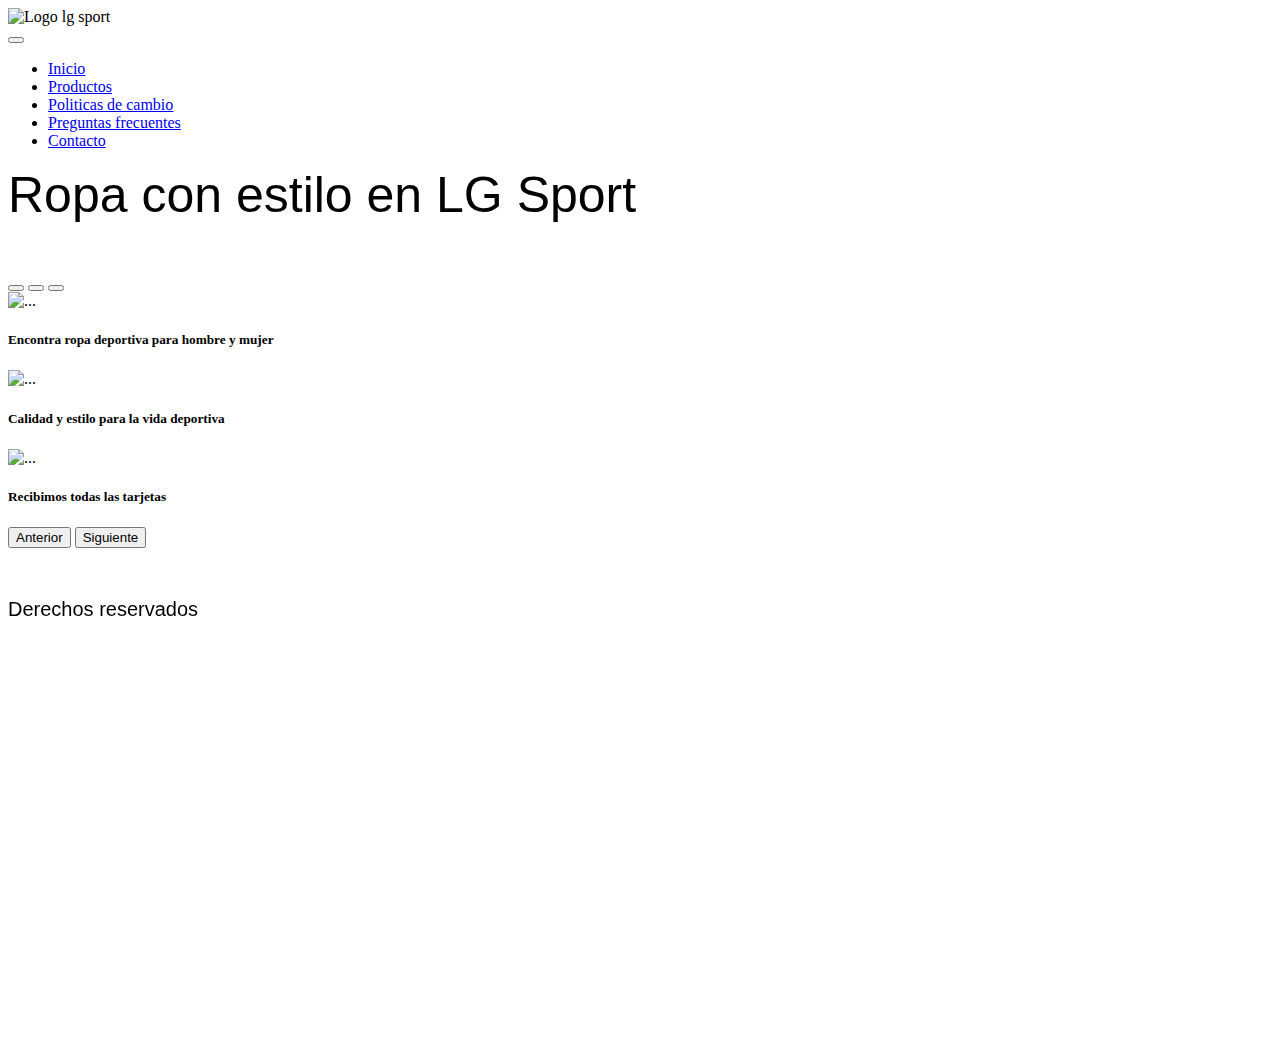
==== index.html @ 9e1157cd "segunda version html" ====
<!doctype html>
<html lang="en">
  <head>
<meta charset="utf-8">
    <meta name="viewport" content="width=device-width, initial-scale=1">
    <title>Lg Sport - Home</title>
    <link href="https://cdn.jsdelivr.net/npm/bootstrap@5.3.2/dist/css/bootstrap.min.css" rel="stylesheet" integrity="sha384-T3c6CoIi6uLrA9TneNEoa7RxnatzjcDSCmG1MXxSR1GAsXEV/Dwwykc2MPK8M2HN" crossorigin="anonymous">
    <link rel="stylesheet" href="/lg_sport_HTML/css/style.css">
</head>
 
<body>

    <header>
        <img class="col-12" src="/lg_sport_HTML/img/logo color lg sport.png" alt="Logo lg sport"> <!--Logo-->
        
        <nav class="navbar navbar-expand-lg bg-body-tertiary color-white"> <!--Navbar-->
            <div class="container-fluid bg-danger bg-gradient">
              <button class="navbar-toggler" type="button" data-bs-toggle="collapse" data-bs-target="#navbarNav" aria-controls="navbarNav" aria-expanded="false" aria-label="Toggle navigation">
                <span class="navbar-toggler-icon"></span>
              </button>
              <div class="collapse navbar-collapse" id="navbarNav">
                <ul class="navbar-nav">
                  <li class="nav-item">
                    <a class="nav-link active activo" aria-current="page" href="index.html">Inicio</a>
                  </li>
                  <li class="nav-item">
                    <a class="nav-link" href="/lg_sport_HTML/pages/1productos.html">Productos</a>
                  </li>
                  <li class="nav-item">
                    <a class="nav-link" href="/lg_sport_HTML/pages/2politicadecambio.html">Politicas de cambio</a>
                  </li>
                  <li class="nav-item">
                    <a class="nav-link" href="/lg_sport_HTML/pages/3preguntasfrecuentes.html">Preguntas frecuentes</a>
                  </li>
                  <li class="nav-item">
                    <a class="nav-link" href="/lg_sport_HTML/pages/4contacto.html">Contacto</a>
                  </li>
                </ul>
              </div>
            </div>
          </nav>
    </header>
    
    <section> <!--Descripcion de la marca-->
        <span class="col-12 badge rounded-pill bg-danger text-wrap" style="font-size: 50px; margin-top: 50px; font-family: 'Segoe UI', Tahoma, Geneva, Verdana, sans-serif ; ">Ropa con estilo en LG Sport</span>
    </section>
 
    <section> <!--Carrousel con etiquetas-->
      <div id="carouselExampleCaptions" class="carousel slide" data-bs-ride="carousel" style="margin-top: 50px;">
        <div class="carousel-indicators">
          <button type="button" data-bs-target="#carouselExampleCaptions" data-bs-slide-to="0" class="active" aria-current="true" aria-label="Slide 1"></button>
          <button type="button" data-bs-target="#carouselExampleCaptions" data-bs-slide-to="1" aria-label="Slide 2"></button>
          <button type="button" data-bs-target="#carouselExampleCaptions" data-bs-slide-to="2" aria-label="Slide 3"></button>
        </div>
        <div class="carousel-inner">
          <div class="carousel-item active">
            <img src="/lg_sport_HTML/img/carusel/1.png" class="d-block w-100" alt="...">
            <div class="carousel-caption d-none d-md-block">
              <h5>Encontra ropa deportiva para hombre y mujer</h5>
            </div>
          </div>
          <div class="carousel-item">
            <img src="/lg_sport_HTML/img/carusel/2.png" class="d-block w-100" alt="...">
            <div class="carousel-caption d-none d-md-block">
              <h5>Calidad y estilo para la vida deportiva</h5>
              </div>
          </div>
          <div class="carousel-item">
            <img src="/lg_sport_HTML/img/carusel/tarjetas.png" class="d-block w-100" alt="...">
            <div class="carousel-caption d-none d-md-block">
              <h5>Recibimos todas las tarjetas</h5>
              </div>
          </div>
        </div>
        <button class="carousel-control-prev" type="button" data-bs-target="#carouselExampleCaptions" data-bs-slide="prev">
          <span class="carousel-control-prev-icon" aria-hidden="true"></span>
          <span class="visually-hidden">Anterior</span>
        </button>
        <button class="carousel-control-next" type="button" data-bs-target="#carouselExampleCaptions" data-bs-slide="next">
          <span class="carousel-control-next-icon" aria-hidden="true"></span>
          <span class="visually-hidden">Siguiente</span>
        </button>
      </div>
    </section>
    
    <section>
        <div class="mapa" style="margin-left: 100px; margin-top: 50px;"> <!--mapa-->
          <iframe class="mapa" src="https://www.google.com/maps/embed?pb=!1m18!1m12!1m3!1d6957.019609818821!2d-69.91715448271431!3d-29.326051571126854!2m3!1f0!2f0!3f0!3m2!1i1024!2i768!4f13.1!3m3!1m2!1s0x969a5885c0c33677%3A0xc04c2fabddfbac57!2sCampamento%20Los%20Amarillos!5e0!3m2!1ses!2sar!4v1693097153220!5m2!1ses!2sar" width="1200" height="450" style="border:0;" allowfullscreen="" loading="lazy" referrerpolicy="no-referrer-when-downgrade"></iframe>
        </div>
        <div class="btn-group-vertical" role="group" aria-label="Basic outlined example" style="margin-left: 1500px; margin-top: -500px; width: 300px;"><!--links-->
            <button type="button" class="btn btn-outline-success">Whatsapp</button>
            <button type="button" class="btn btn-outline-danger">Instagram</button>
            <button type="button" class="btn btn-outline-primary">Gmail</button>
        </div>
        </div>
    </section>


    <footer> <!--Pie de pagina-->
            <span class="col-12 badge rounded-pill bg-danger text-wrap" style="font-size: 20px; margin-top: 50px; font-family: 'Segoe UI', Tahoma, Geneva, Verdana, sans-serif ; ">Derechos reservados</span>
    </footer>
 
    
 
 
 
 
 
 
 
 
 
 
 
 
 
 
 
    <script src="https://cdn.jsdelivr.net/npm/bootstrap@5.3.2/dist/js/bootstrap.bundle.min.js" integrity="sha384-C6RzsynM9kWDrMNeT87bh95OGNyZPhcTNXj1NW7RuBCsyN/o0jlpcV8Qyq46cDfL" crossorigin="anonymous"></script>
</body>

</html>
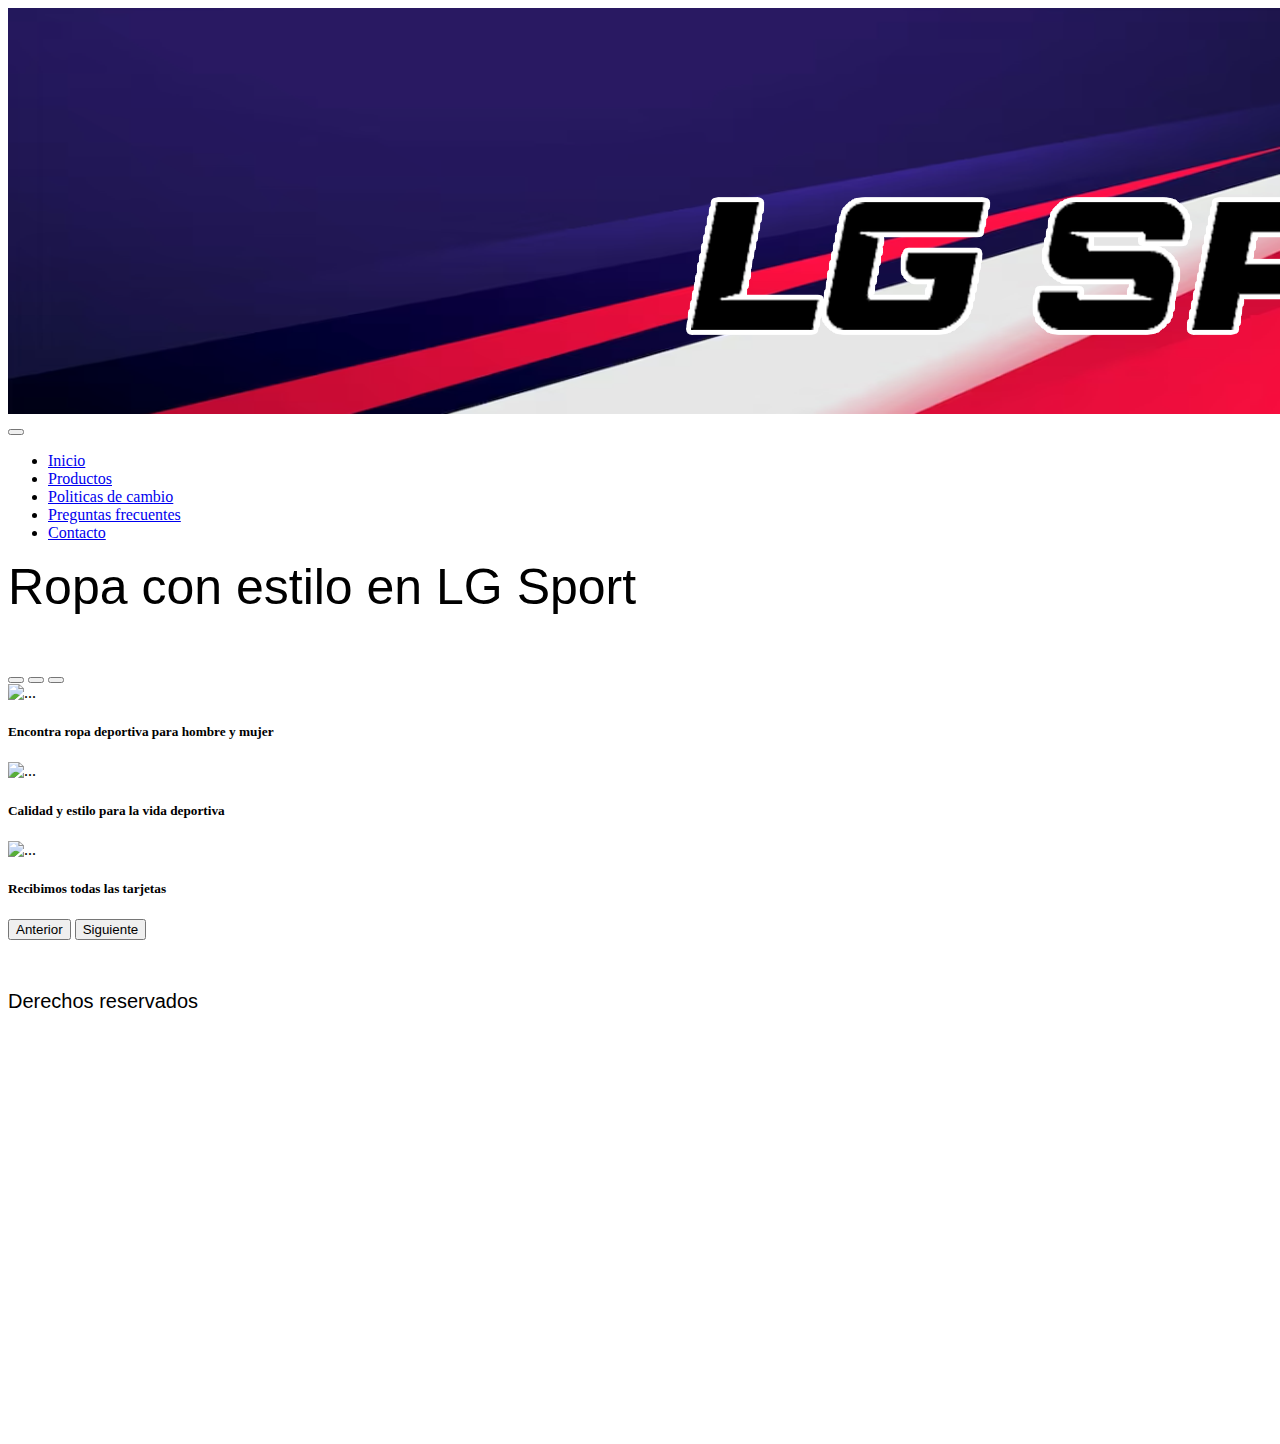
==== commit 54f594d6: "tercera version html" ====
--- a/index.html
+++ b/index.html
@@ -11,7 +11,7 @@
 <body>
 
     <header>
-        <img class="col-12" src="/lg_sport_HTML/img/logo color lg sport.png" alt="Logo lg sport"> <!--Logo-->
+        <img class="col-12" src="./img/logo color lg sport.png" alt="Logo lg sport"> <!--Logo-->
         
         <nav class="navbar navbar-expand-lg bg-body-tertiary color-white"> <!--Navbar-->
             <div class="container-fluid bg-danger bg-gradient">
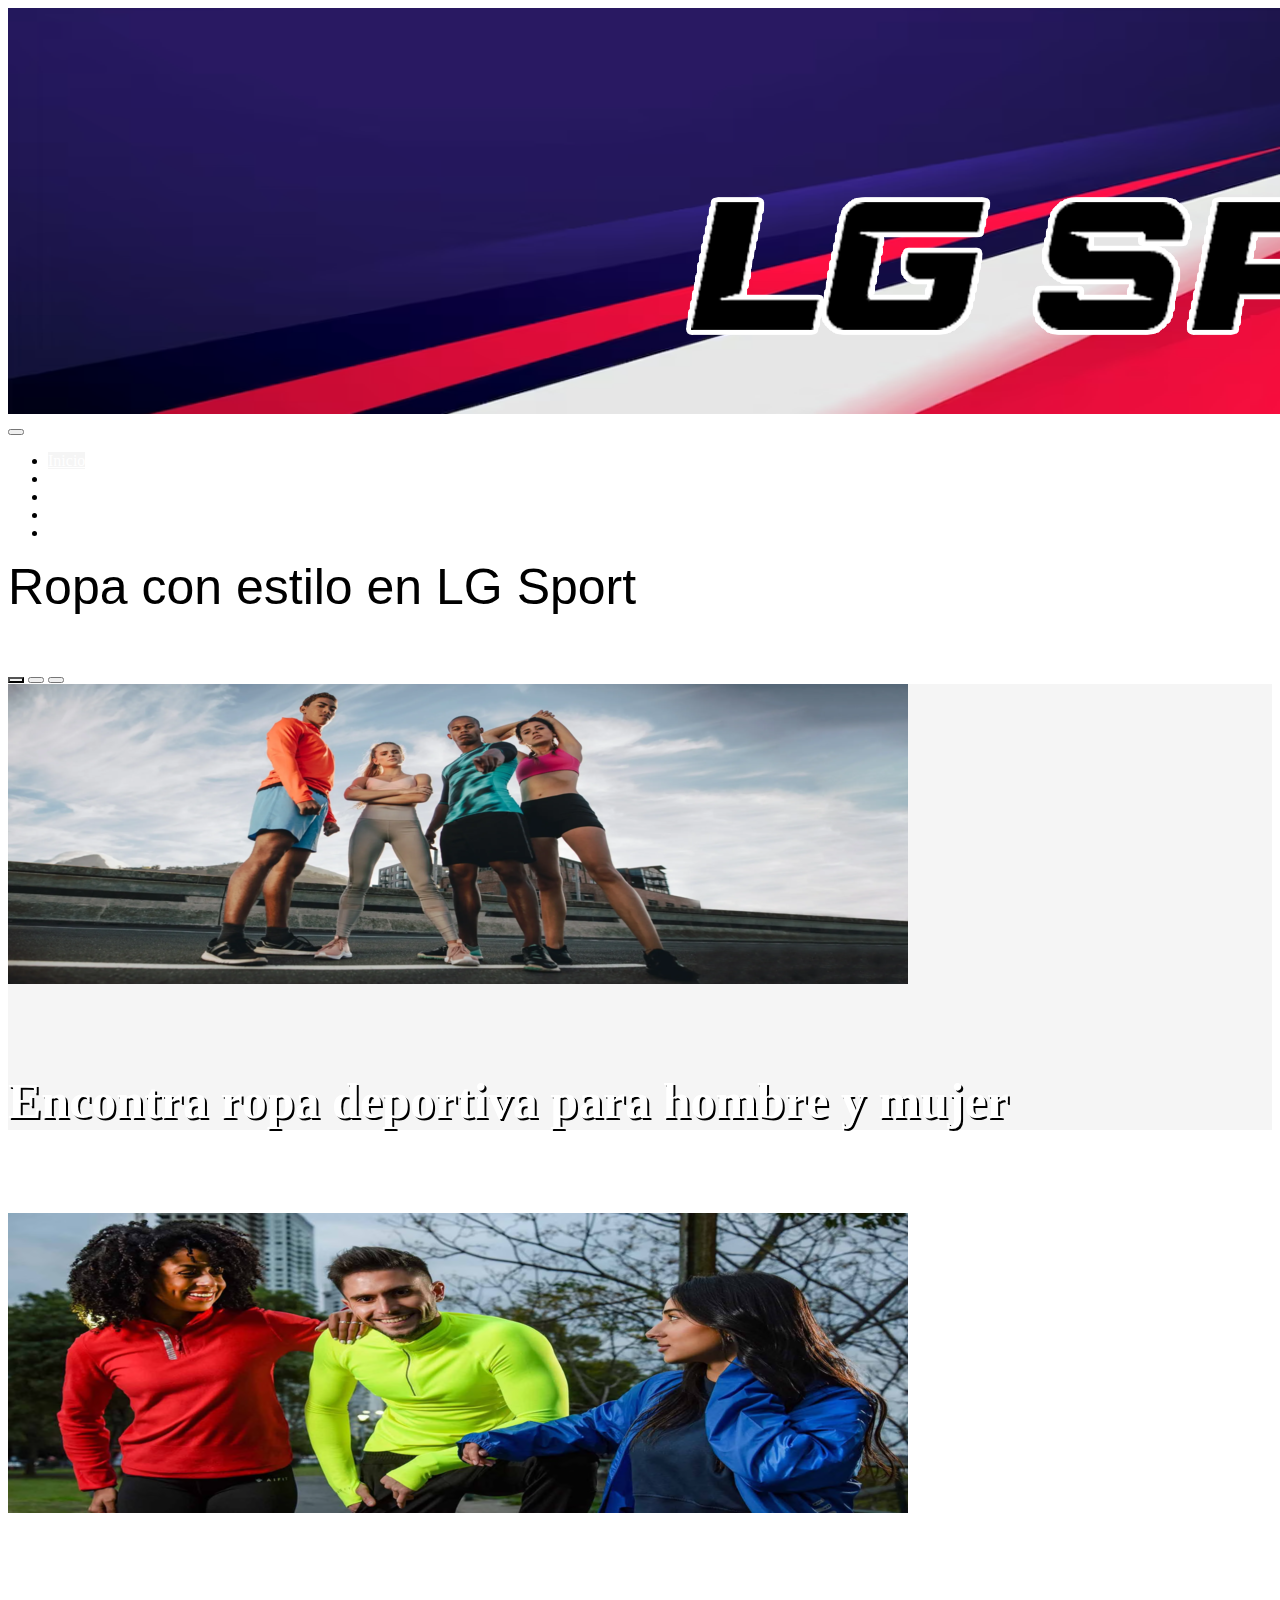
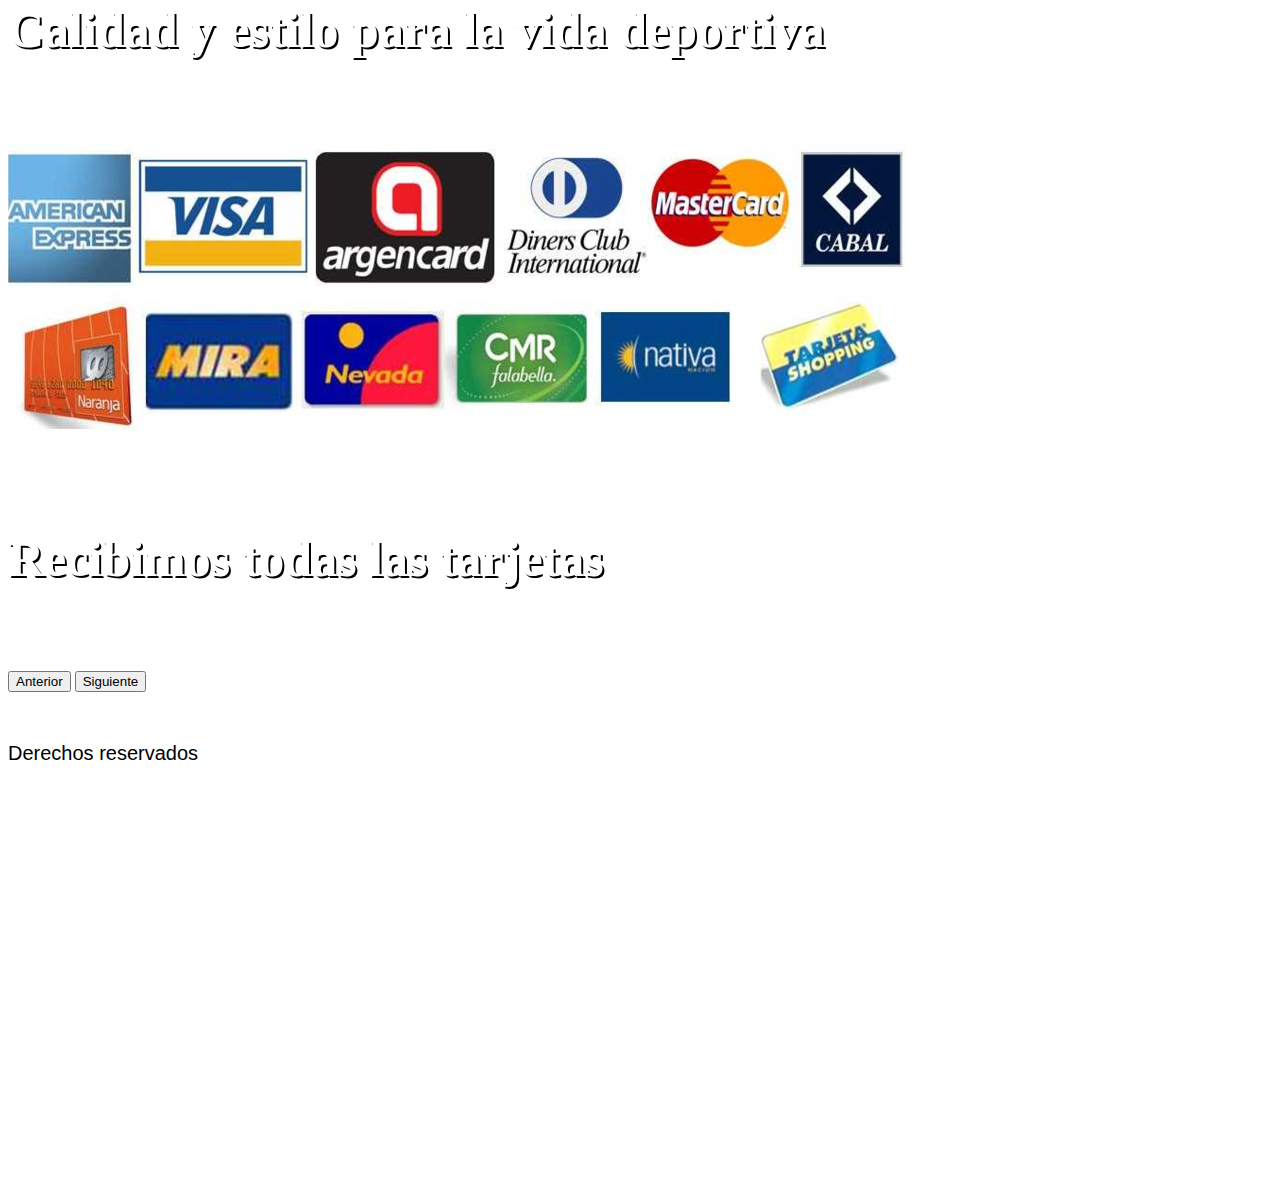
==== commit 74bd2398: "cuarta version html" ====
--- a/index.html
+++ b/index.html
@@ -5,7 +5,7 @@
     <meta name="viewport" content="width=device-width, initial-scale=1">
     <title>Lg Sport - Home</title>
     <link href="https://cdn.jsdelivr.net/npm/bootstrap@5.3.2/dist/css/bootstrap.min.css" rel="stylesheet" integrity="sha384-T3c6CoIi6uLrA9TneNEoa7RxnatzjcDSCmG1MXxSR1GAsXEV/Dwwykc2MPK8M2HN" crossorigin="anonymous">
-    <link rel="stylesheet" href="/lg_sport_HTML/css/style.css">
+    <link rel="stylesheet" href="./css/style.css">
 </head>
  
 <body>
@@ -24,16 +24,16 @@
                     <a class="nav-link active activo" aria-current="page" href="index.html">Inicio</a>
                   </li>
                   <li class="nav-item">
-                    <a class="nav-link" href="/lg_sport_HTML/pages/1productos.html">Productos</a>
+                    <a class="nav-link" href="./pages/1productos.html">Productos</a>
                   </li>
                   <li class="nav-item">
-                    <a class="nav-link" href="/lg_sport_HTML/pages/2politicadecambio.html">Politicas de cambio</a>
+                    <a class="nav-link" href="./pages/2politicadecambio.html">Politicas de cambio</a>
                   </li>
                   <li class="nav-item">
-                    <a class="nav-link" href="/lg_sport_HTML/pages/3preguntasfrecuentes.html">Preguntas frecuentes</a>
+                    <a class="nav-link" href="./pages/3preguntasfrecuentes.html">Preguntas frecuentes</a>
                   </li>
                   <li class="nav-item">
-                    <a class="nav-link" href="/lg_sport_HTML/pages/4contacto.html">Contacto</a>
+                    <a class="nav-link" href="./pages/4contacto.html">Contacto</a>
                   </li>
                 </ul>
               </div>
@@ -54,19 +54,19 @@
         </div>
         <div class="carousel-inner">
           <div class="carousel-item active">
-            <img src="/lg_sport_HTML/img/carusel/1.png" class="d-block w-100" alt="...">
+            <img src="./img/carusel/1.png" class="d-block w-100" alt="...">
             <div class="carousel-caption d-none d-md-block">
               <h5>Encontra ropa deportiva para hombre y mujer</h5>
             </div>
           </div>
           <div class="carousel-item">
-            <img src="/lg_sport_HTML/img/carusel/2.png" class="d-block w-100" alt="...">
+            <img src="./img/carusel/2.png" class="d-block w-100" alt="...">
             <div class="carousel-caption d-none d-md-block">
               <h5>Calidad y estilo para la vida deportiva</h5>
               </div>
           </div>
           <div class="carousel-item">
-            <img src="/lg_sport_HTML/img/carusel/tarjetas.png" class="d-block w-100" alt="...">
+            <img src="./img/carusel/tarjetas.png" class="d-block w-100" alt="...">
             <div class="carousel-caption d-none d-md-block">
               <h5>Recibimos todas las tarjetas</h5>
               </div>
--- a/css/style.css
+++ b/css/style.css
@@ -0,0 +1,20 @@
+/*INDEX*/   
+ .nav-link{
+    color: white;
+}
+.active{
+   background-color: whitesmoke;
+}
+
+/*CARROUSEL*/
+.carousel-inner h5{
+   color: white;
+   font-size: 50px;
+   text-shadow: 2px 2px black;
+}
+
+/*PRODUCTOS*/
+ .productos{
+    color: blue;
+ }
+
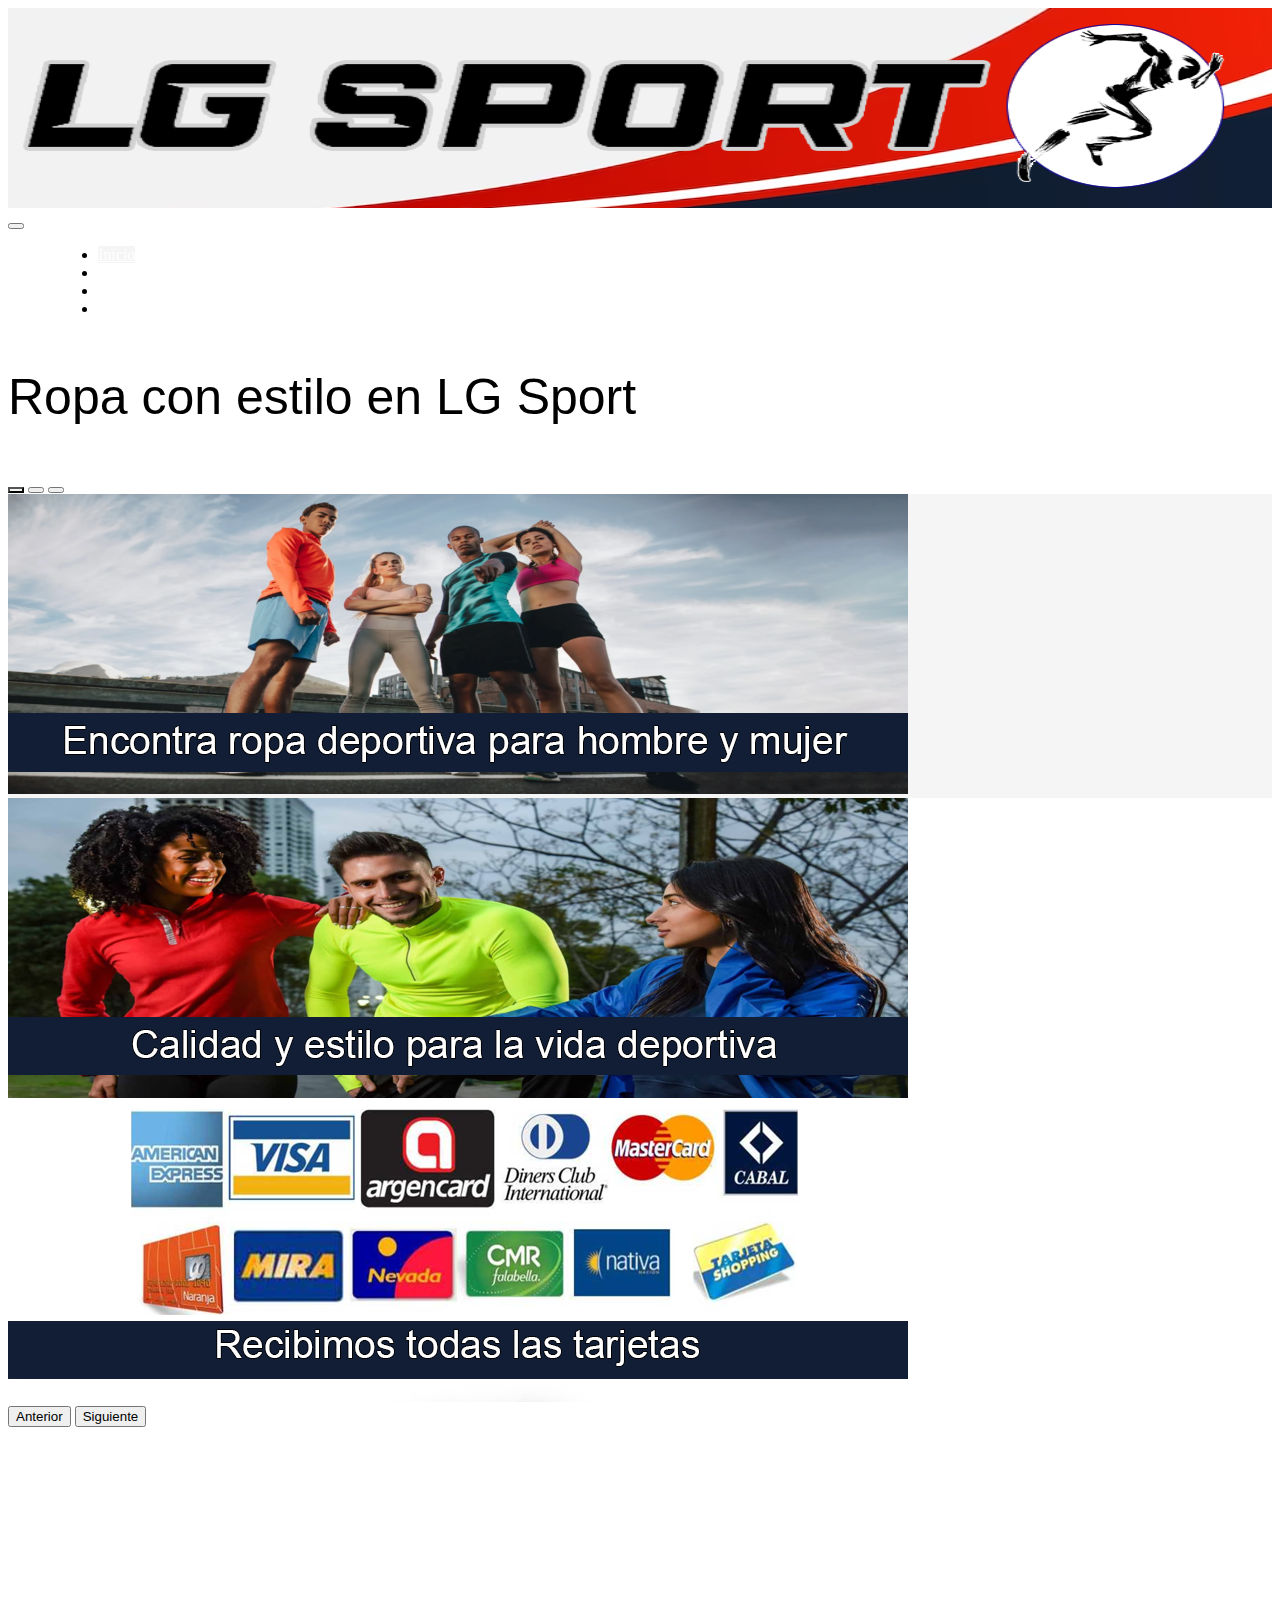
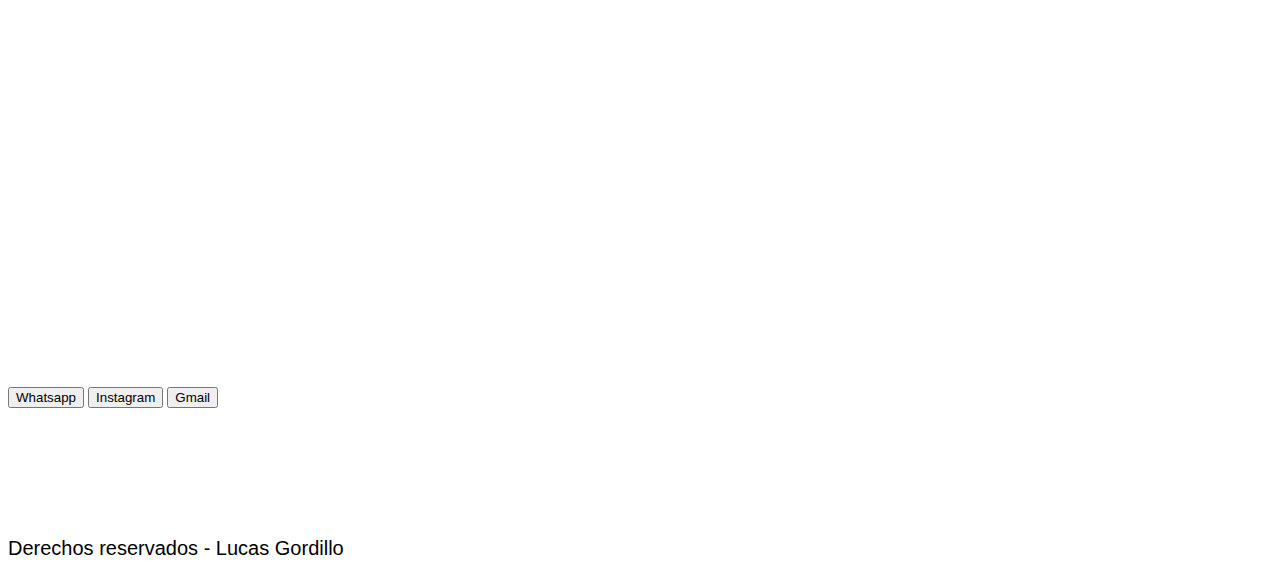
==== commit ede78a80: "quinta version html - index, productos, preg frecuentes y contacto terminados" ====
--- a/index.html
+++ b/index.html
@@ -11,7 +11,7 @@
 <body>
 
     <header>
-        <img class="col-12" src="./img/logo color lg sport.png" alt="Logo lg sport"> <!--Logo-->
+        <img class="col-12" style="width: 100%; height: 200px;" src="./img/logo/logo largo.png" alt="Logo lg sport"> <!--Logo-->
         
         <nav class="navbar navbar-expand-lg bg-body-tertiary color-white"> <!--Navbar-->
             <div class="container-fluid bg-danger bg-gradient">
@@ -20,20 +20,17 @@
               </button>
               <div class="collapse navbar-collapse" id="navbarNav">
                 <ul class="navbar-nav">
-                  <li class="nav-item">
+                  <li class="nav-item" style="margin-left: 50px">
                     <a class="nav-link active activo" aria-current="page" href="index.html">Inicio</a>
                   </li>
-                  <li class="nav-item">
+                  <li class="nav-item" style="margin-left: 50px">
                     <a class="nav-link" href="./pages/1productos.html">Productos</a>
                   </li>
-                  <li class="nav-item">
+                  <li class="nav-item" style="margin-left: 50px">
                     <a class="nav-link" href="./pages/2politicadecambio.html">Politicas de cambio</a>
                   </li>
-                  <li class="nav-item">
-                    <a class="nav-link" href="./pages/3preguntasfrecuentes.html">Preguntas frecuentes</a>
-                  </li>
-                  <li class="nav-item">
-                    <a class="nav-link" href="./pages/4contacto.html">Contacto</a>
+                  <li class="nav-item" style="margin-left: 50px">
+                    <a class="nav-link" href="./pages/3contacto.html">Contacto</a>
                   </li>
                 </ul>
               </div>
@@ -42,11 +39,11 @@
     </header>
     
     <section> <!--Descripcion de la marca-->
-        <span class="col-12 badge rounded-pill bg-danger text-wrap" style="font-size: 50px; margin-top: 50px; font-family: 'Segoe UI', Tahoma, Geneva, Verdana, sans-serif ; ">Ropa con estilo en LG Sport</span>
+        <p class="col-12 badge rounded-pill bg-danger text-wrap" style="font-size: 50px; margin-top: 50px; font-family: 'Segoe UI', Tahoma, Geneva, Verdana, sans-serif ; ">Ropa con estilo en LG Sport</p>
     </section>
  
     <section> <!--Carrousel con etiquetas-->
-      <div id="carouselExampleCaptions" class="carousel slide" data-bs-ride="carousel" style="margin-top: 50px;">
+      <div id="carouselExampleCaptions" class="container-xxl carousel slide" data-bs-ride="carousel" style="margin-top: 50px;">
         <div class="carousel-indicators">
           <button type="button" data-bs-target="#carouselExampleCaptions" data-bs-slide-to="0" class="active" aria-current="true" aria-label="Slide 1"></button>
           <button type="button" data-bs-target="#carouselExampleCaptions" data-bs-slide-to="1" aria-label="Slide 2"></button>
@@ -55,21 +52,15 @@
         <div class="carousel-inner">
           <div class="carousel-item active">
             <img src="./img/carusel/1.png" class="d-block w-100" alt="...">
-            <div class="carousel-caption d-none d-md-block">
-              <h5>Encontra ropa deportiva para hombre y mujer</h5>
-            </div>
+            <div class="carousel-caption d-none d-md-block"></div>
           </div>
           <div class="carousel-item">
             <img src="./img/carusel/2.png" class="d-block w-100" alt="...">
-            <div class="carousel-caption d-none d-md-block">
-              <h5>Calidad y estilo para la vida deportiva</h5>
-              </div>
+            <div class="carousel-caption d-none d-md-block"></div>
           </div>
           <div class="carousel-item">
             <img src="./img/carusel/tarjetas.png" class="d-block w-100" alt="...">
-            <div class="carousel-caption d-none d-md-block">
-              <h5>Recibimos todas las tarjetas</h5>
-              </div>
+            <div class="carousel-caption d-none d-md-block"></div>
           </div>
         </div>
         <button class="carousel-control-prev" type="button" data-bs-target="#carouselExampleCaptions" data-bs-slide="prev">
@@ -83,38 +74,41 @@
       </div>
     </section>
     
-    <section>
-        <div class="mapa" style="margin-left: 100px; margin-top: 50px;"> <!--mapa-->
-          <iframe class="mapa" src="https://www.google.com/maps/embed?pb=!1m18!1m12!1m3!1d6957.019609818821!2d-69.91715448271431!3d-29.326051571126854!2m3!1f0!2f0!3f0!3m2!1i1024!2i768!4f13.1!3m3!1m2!1s0x969a5885c0c33677%3A0xc04c2fabddfbac57!2sCampamento%20Los%20Amarillos!5e0!3m2!1ses!2sar!4v1693097153220!5m2!1ses!2sar" width="1200" height="450" style="border:0;" allowfullscreen="" loading="lazy" referrerpolicy="no-referrer-when-downgrade"></iframe>
+    <section><!--Mapa-->
+      <div class="Mapa2 col-12 bg-danger bg-gradient" style="text-align: center; color: white; font-size: 20px; margin-top: 50px;">
+        <p>
+          Donde encontrarnos
+        </p>
+      </div>
+      <div class="container">
+        <div class="row" style="">
+          <div class="col-12">
+            <iframe class="mapa" src="https://www.google.com/maps/embed?pb=!1m18!1m12!1m3!1d6957.019609818821!2d-69.91715448271431!3d-29.326051571126854!2m3!1f0!2f0!3f0!3m2!1i1024!2i768!4f13.1!3m3!1m2!1s0x969a5885c0c33677%3A0xc04c2fabddfbac57!2sCampamento%20Los%20Amarillos!5e0!3m2!1ses!2sar!4v1693097153220!5m2!1ses!2sar" width="100%" height="350px" style="border:0" allowfullscreen="" loading="lazy" referrerpolicy="no-referrer-when-downgrade"></iframe>
+          </div>
         </div>
-        <div class="btn-group-vertical" role="group" aria-label="Basic outlined example" style="margin-left: 1500px; margin-top: -500px; width: 300px;"><!--links-->
-            <button type="button" class="btn btn-outline-success">Whatsapp</button>
-            <button type="button" class="btn btn-outline-danger">Instagram</button>
-            <button type="button" class="btn btn-outline-primary">Gmail</button>
-        </div>
+    </section>
+    <section><!--links--> 
+        <div class="Mapa2 col-12 bg-danger bg-gradient" style="text-align: center; color: white; font-size: 20px; margin-top: 50px;">
+          <p>
+            Nuestras redes sociales
+          </p>
+        </div> 
+        <div class="row" style="margin-top: 40px;">  
+          <div class="col-12">
+                <div class="btn-group-vertical" role="group" aria-label="Basic outlined example" style="width: 100%; height: 50px;">
+                  <button type="button" class="btn btn-outline-success">Whatsapp</button>
+                  <button type="button" class="btn btn-outline-danger">Instagram</button>
+                  <button type="button" class="btn btn-outline-primary">Gmail</button>
+                </div>
+          </div>
+        </div>  
         </div>
     </section>
 
 
     <footer> <!--Pie de pagina-->
-            <span class="col-12 badge rounded-pill bg-danger text-wrap" style="font-size: 20px; margin-top: 50px; font-family: 'Segoe UI', Tahoma, Geneva, Verdana, sans-serif ; ">Derechos reservados</span>
+            <p class="col-12 badge rounded-pill bg-danger text-wrap" style="font-size: 20px; margin-top: 100px; font-family: 'Segoe UI', Tahoma, Geneva, Verdana, sans-serif ; ">Derechos reservados - Lucas Gordillo</p>
     </footer>
- 
-    
- 
- 
- 
- 
- 
- 
- 
- 
- 
- 
- 
- 
- 
- 
  
     <script src="https://cdn.jsdelivr.net/npm/bootstrap@5.3.2/dist/js/bootstrap.bundle.min.js" integrity="sha384-C6RzsynM9kWDrMNeT87bh95OGNyZPhcTNXj1NW7RuBCsyN/o0jlpcV8Qyq46cDfL" crossorigin="anonymous"></script>
 </body>
--- a/css/style.css
+++ b/css/style.css
@@ -7,9 +7,9 @@
 }
 
 /*CARROUSEL*/
-.carousel-inner h5{
+.carousel-inner p{
    color: white;
-   font-size: 50px;
+   font-size: 30px;
    text-shadow: 2px 2px black;
 }
 
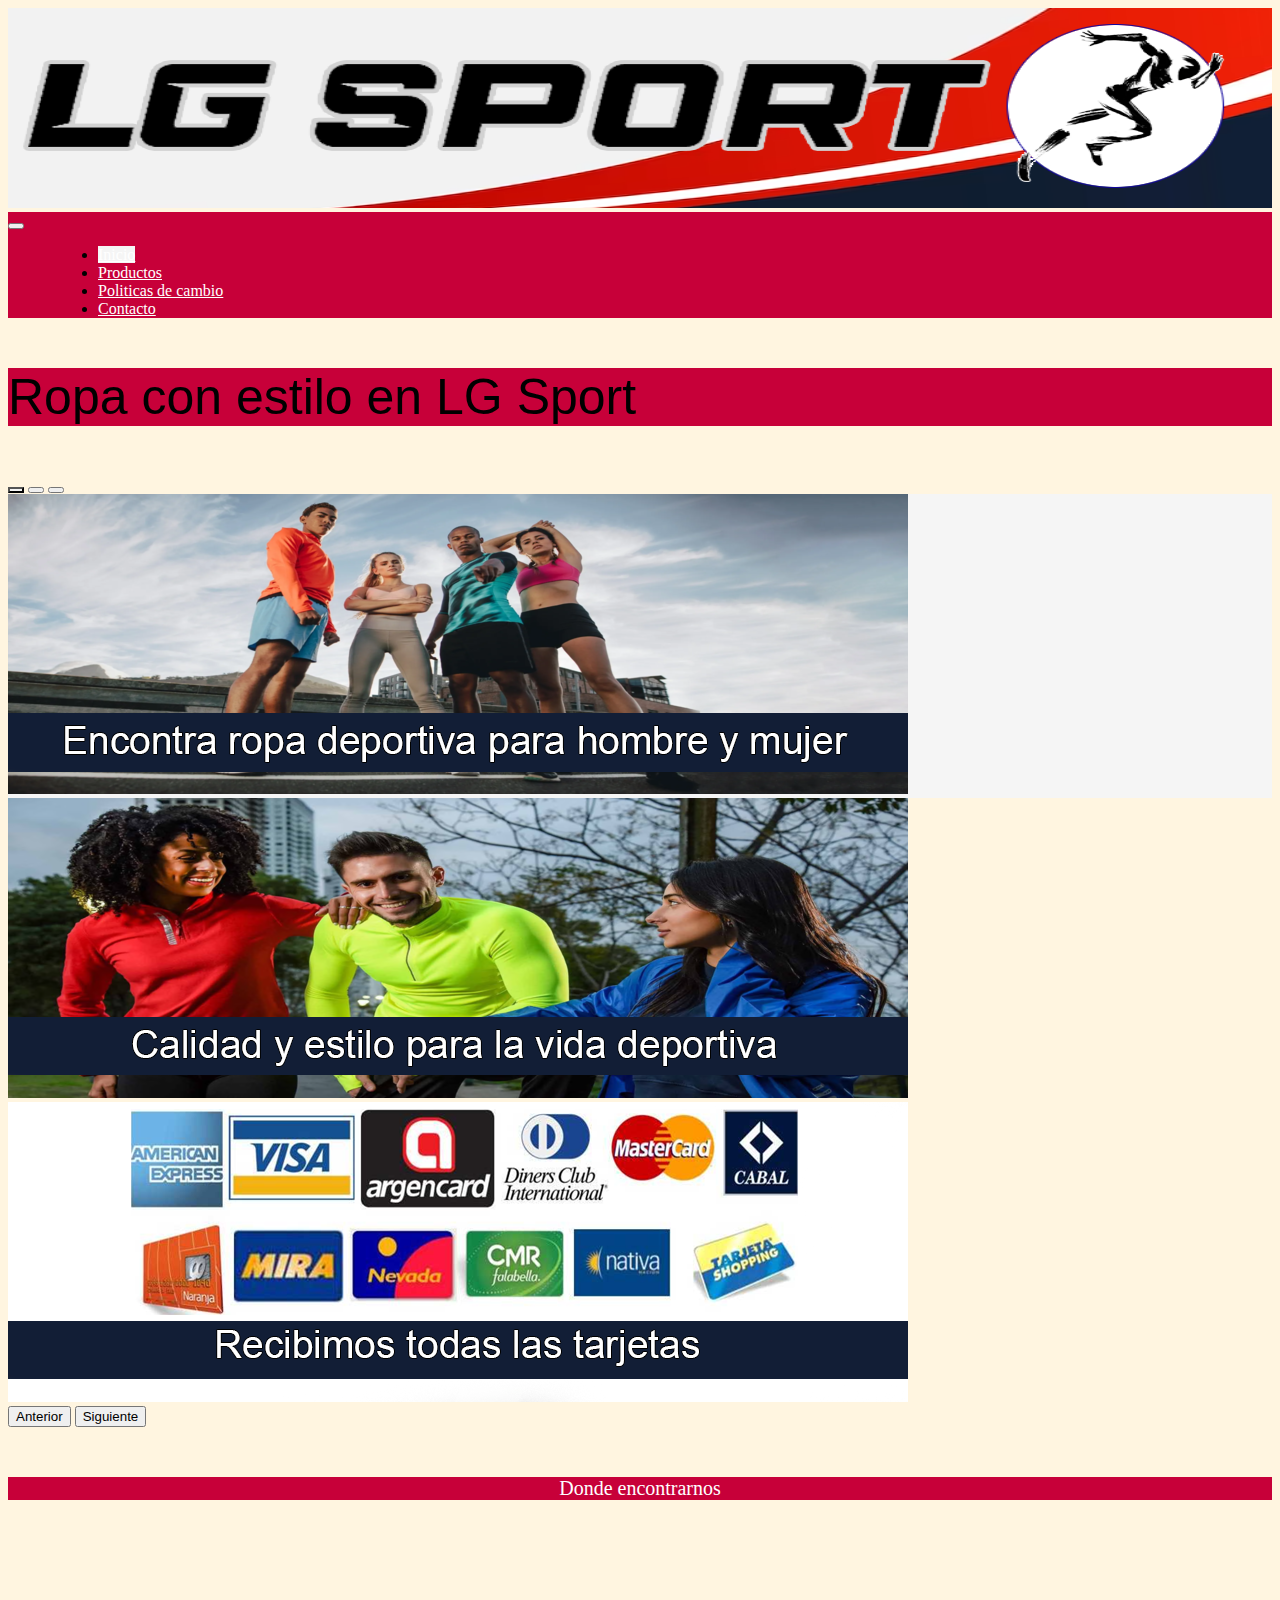
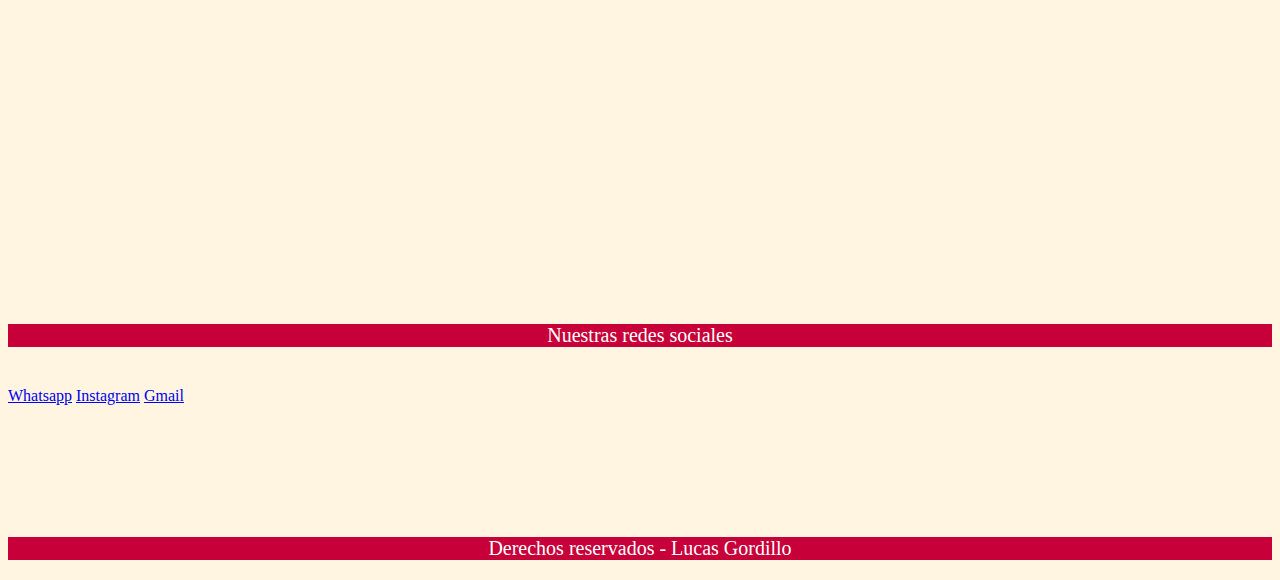
==== commit f67855de: "scss index completo" ====
--- a/index.html
+++ b/index.html
@@ -3,7 +3,17 @@
   <head>
 <meta charset="utf-8">
     <meta name="viewport" content="width=device-width, initial-scale=1">
-    <title>Lg Sport - Home</title>
+    
+    <meta name="keywords" content="ropa deportiva, ropa, deportiva, marcas">
+    <meta name="description" content="Encontra ropa deportiva para tu dia a dia"> <!--cambiar segun pagina-->
+    <meta property="og:type" content="Web Site">
+    <meta property="og:title" content="Lg Sport Ropa Deportiva">
+    <meta property="og:url" content="https://lucasgordillo.github.io/proyecto_coder_lgsport/">
+    <meta property="og:img" content="https://lucasgordillo.github.io/proyecto_coder_lgsport/img/logo/logo%20largo.png">
+    <meta property="og:description" content="Encontra ropa deportiva para tu dia a dia"> <!--cambiar segun pagina-->
+    <link rel="shortcut icon" href="/img/logo/favicon-32x32.png" type="image/x-icon">
+    <title>Lg Sport - Home</title> <!--cambiar segun pagina-->
+    
     <link href="https://cdn.jsdelivr.net/npm/bootstrap@5.3.2/dist/css/bootstrap.min.css" rel="stylesheet" integrity="sha384-T3c6CoIi6uLrA9TneNEoa7RxnatzjcDSCmG1MXxSR1GAsXEV/Dwwykc2MPK8M2HN" crossorigin="anonymous">
     <link rel="stylesheet" href="./css/style.css">
 </head>
@@ -14,22 +24,22 @@
         <img class="col-12" style="width: 100%; height: 200px;" src="./img/logo/logo largo.png" alt="Logo lg sport"> <!--Logo-->
         
         <nav class="navbar navbar-expand-lg bg-body-tertiary color-white"> <!--Navbar-->
-            <div class="container-fluid bg-danger bg-gradient">
+            <div class="container-fluid bg-gradient">
               <button class="navbar-toggler" type="button" data-bs-toggle="collapse" data-bs-target="#navbarNav" aria-controls="navbarNav" aria-expanded="false" aria-label="Toggle navigation">
                 <span class="navbar-toggler-icon"></span>
               </button>
               <div class="collapse navbar-collapse" id="navbarNav">
                 <ul class="navbar-nav">
-                  <li class="nav-item" style="margin-left: 50px">
+                  <li class="nav-item">
                     <a class="nav-link active activo" aria-current="page" href="index.html">Inicio</a>
                   </li>
-                  <li class="nav-item" style="margin-left: 50px">
+                  <li class="nav-item">
                     <a class="nav-link" href="./pages/1productos.html">Productos</a>
                   </li>
-                  <li class="nav-item" style="margin-left: 50px">
+                  <li class="nav-item">
                     <a class="nav-link" href="./pages/2politicadecambio.html">Politicas de cambio</a>
                   </li>
-                  <li class="nav-item" style="margin-left: 50px">
+                  <li class="nav-item">
                     <a class="nav-link" href="./pages/3contacto.html">Contacto</a>
                   </li>
                 </ul>
@@ -39,7 +49,7 @@
     </header>
     
     <section> <!--Descripcion de la marca-->
-        <p class="col-12 badge rounded-pill bg-danger text-wrap" style="font-size: 50px; margin-top: 50px; font-family: 'Segoe UI', Tahoma, Geneva, Verdana, sans-serif ; ">Ropa con estilo en LG Sport</p>
+        <p class="titulo1 col-12 badge rounded-pill text-wrap">Ropa con estilo en LG Sport</p>
     </section>
  
     <section> <!--Carrousel con etiquetas-->
@@ -75,20 +85,20 @@
     </section>
     
     <section><!--Mapa-->
-      <div class="Mapa2 col-12 bg-danger bg-gradient" style="text-align: center; color: white; font-size: 20px; margin-top: 50px;">
-        <p>
+      <div class="Mapa2 col-12 bg-gradient">
+        <p class="titulo2" >
           Donde encontrarnos
         </p>
       </div>
       <div class="container">
-        <div class="row" style="">
+        <div class="row">
           <div class="col-12">
             <iframe class="mapa" src="https://www.google.com/maps/embed?pb=!1m18!1m12!1m3!1d6957.019609818821!2d-69.91715448271431!3d-29.326051571126854!2m3!1f0!2f0!3f0!3m2!1i1024!2i768!4f13.1!3m3!1m2!1s0x969a5885c0c33677%3A0xc04c2fabddfbac57!2sCampamento%20Los%20Amarillos!5e0!3m2!1ses!2sar!4v1693097153220!5m2!1ses!2sar" width="100%" height="350px" style="border:0" allowfullscreen="" loading="lazy" referrerpolicy="no-referrer-when-downgrade"></iframe>
           </div>
         </div>
     </section>
     <section><!--links--> 
-        <div class="Mapa2 col-12 bg-danger bg-gradient" style="text-align: center; color: white; font-size: 20px; margin-top: 50px;">
+        <div class="titulo3 col-12 bg-gradient">
           <p>
             Nuestras redes sociales
           </p>
@@ -96,9 +106,9 @@
         <div class="row" style="margin-top: 40px;">  
           <div class="col-12">
                 <div class="btn-group-vertical" role="group" aria-label="Basic outlined example" style="width: 100%; height: 50px;">
-                  <button type="button" class="btn btn-outline-success">Whatsapp</button>
-                  <button type="button" class="btn btn-outline-danger">Instagram</button>
-                  <button type="button" class="btn btn-outline-primary">Gmail</button>
+                  <a class="btn btn-outline-success" href="https://www.whatsapp.com/?lang=es_LA" target="_blank" role="button">Whatsapp</a>
+                  <a class="btn btn-outline-danger" href="https://www.instagram.com/" target="_blank" role="button">Instagram</a>
+                  <a class="btn btn-outline-primary" href="https://www.google.com/intl/es-419/gmail/about/" target="_blank" role="button">Gmail</a>
                 </div>
           </div>
         </div>  
@@ -107,7 +117,7 @@
 
 
     <footer> <!--Pie de pagina-->
-            <p class="col-12 badge rounded-pill bg-danger text-wrap" style="font-size: 20px; margin-top: 100px; font-family: 'Segoe UI', Tahoma, Geneva, Verdana, sans-serif ; ">Derechos reservados - Lucas Gordillo</p>
+            <p class="footer1 col-12 rounded-pill text-wrap">Derechos reservados - Lucas Gordillo</p>
     </footer>
  
     <script src="https://cdn.jsdelivr.net/npm/bootstrap@5.3.2/dist/js/bootstrap.bundle.min.js" integrity="sha384-C6RzsynM9kWDrMNeT87bh95OGNyZPhcTNXj1NW7RuBCsyN/o0jlpcV8Qyq46cDfL" crossorigin="anonymous"></script>
--- a/css/style.css
+++ b/css/style.css
@@ -1,20 +1,63 @@
-/*INDEX*/   
- .nav-link{
-    color: white;
-}
-.active{
-   background-color: whitesmoke;
+.nav-link {
+  color: white;
 }
 
-/*CARROUSEL*/
-.carousel-inner p{
-   color: white;
-   font-size: 30px;
-   text-shadow: 2px 2px black;
+.active {
+  background-color: whitesmoke;
 }
 
-/*PRODUCTOS*/
- .productos{
-    color: blue;
- }
+.carousel-inner p {
+  color: white;
+  font-size: 30px;
+  text-shadow: 2px 2px black;
+}
 
+body {
+  background-color: #FFF5E0;
+}
+
+.container-fluid {
+  background-color: #C70039;
+}
+
+.nav-item {
+  margin-left: 50px;
+}
+
+.titulo1 {
+  background-color: #C70039;
+  font-size: 50px;
+  margin-top: 50px;
+  font-family: "Segoe UI", Tahoma, Geneva, Verdana, sans-serif;
+}
+
+.titulo2 {
+  font-size: 20px;
+  color: white;
+  text-align: center;
+  margin-top: 50px;
+  background-color: #C70039;
+}
+
+.titulo3 {
+  font-size: 20px;
+  color: white;
+  text-align: center;
+  margin-top: 50px;
+  background-color: #C70039;
+}
+
+.footer1 {
+  font-size: 20px;
+  color: white;
+  text-align: center;
+  margin-top: 50px;
+  background-color: #C70039;
+  margin-top: 100px;
+}
+
+.productos {
+  color: blue;
+}
+
+/*# sourceMappingURL=style.css.map */
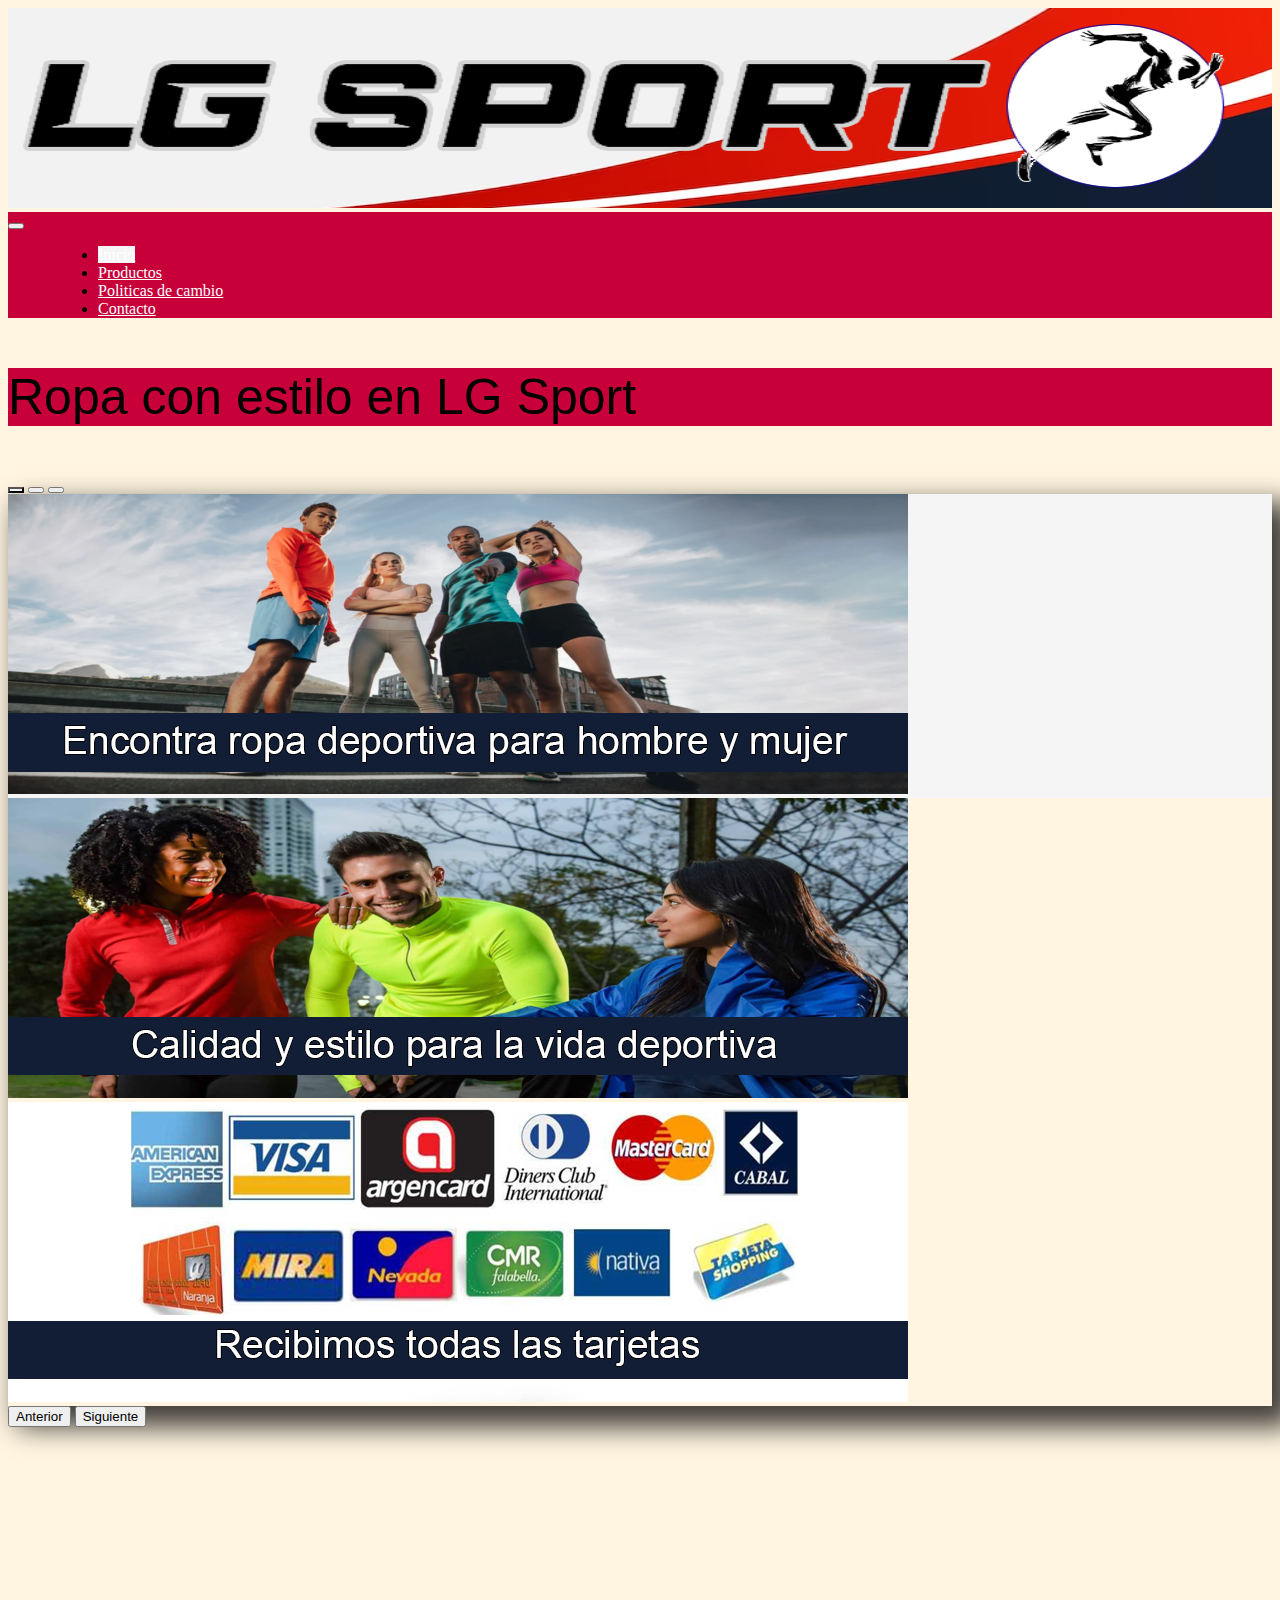
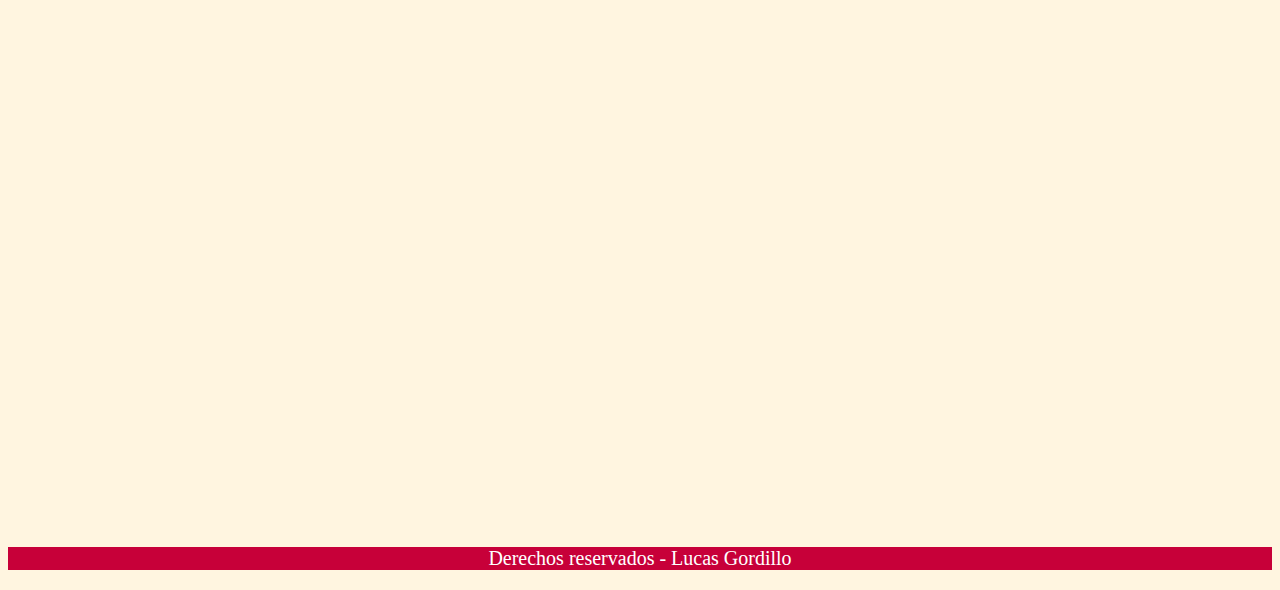
==== commit 617b526f: "animaciones index completo" ====
--- a/index.html
+++ b/index.html
@@ -14,6 +14,7 @@
     <link rel="shortcut icon" href="/img/logo/favicon-32x32.png" type="image/x-icon">
     <title>Lg Sport - Home</title> <!--cambiar segun pagina-->
     
+    <link href="https://unpkg.com/aos@2.3.1/dist/aos.css" rel="stylesheet">
     <link href="https://cdn.jsdelivr.net/npm/bootstrap@5.3.2/dist/css/bootstrap.min.css" rel="stylesheet" integrity="sha384-T3c6CoIi6uLrA9TneNEoa7RxnatzjcDSCmG1MXxSR1GAsXEV/Dwwykc2MPK8M2HN" crossorigin="anonymous">
     <link rel="stylesheet" href="./css/style.css">
 </head>
@@ -52,7 +53,7 @@
         <p class="titulo1 col-12 badge rounded-pill text-wrap">Ropa con estilo en LG Sport</p>
     </section>
  
-    <section> <!--Carrousel con etiquetas-->
+    <section class="carrusel" > <!--Carrousel con etiquetas-->
       <div id="carouselExampleCaptions" class="container-xxl carousel slide" data-bs-ride="carousel" style="margin-top: 50px;">
         <div class="carousel-indicators">
           <button type="button" data-bs-target="#carouselExampleCaptions" data-bs-slide-to="0" class="active" aria-current="true" aria-label="Slide 1"></button>
@@ -85,12 +86,12 @@
     </section>
     
     <section><!--Mapa-->
-      <div class="Mapa2 col-12 bg-gradient">
+      <div data-aos="fade-left" data-aos-duration="3000" class="Mapa2 col-12 bg-gradient">
         <p class="titulo2" >
           Donde encontrarnos
         </p>
       </div>
-      <div class="container">
+      <div data-aos="fade-right" data-aos-duration="3000" class="container">
         <div class="row">
           <div class="col-12">
             <iframe class="mapa" src="https://www.google.com/maps/embed?pb=!1m18!1m12!1m3!1d6957.019609818821!2d-69.91715448271431!3d-29.326051571126854!2m3!1f0!2f0!3f0!3m2!1i1024!2i768!4f13.1!3m3!1m2!1s0x969a5885c0c33677%3A0xc04c2fabddfbac57!2sCampamento%20Los%20Amarillos!5e0!3m2!1ses!2sar!4v1693097153220!5m2!1ses!2sar" width="100%" height="350px" style="border:0" allowfullscreen="" loading="lazy" referrerpolicy="no-referrer-when-downgrade"></iframe>
@@ -98,13 +99,13 @@
         </div>
     </section>
     <section><!--links--> 
-        <div class="titulo3 col-12 bg-gradient">
+        <div data-aos="fade-left" data-aos-duration="3000" class="titulo3 col-12 bg-gradient">
           <p>
             Nuestras redes sociales
           </p>
         </div> 
-        <div class="row" style="margin-top: 40px;">  
-          <div class="col-12">
+        <div class="botones1">  
+          <div data-aos="fade-right" data-aos-duration="3000" class="col-12">
                 <div class="btn-group-vertical" role="group" aria-label="Basic outlined example" style="width: 100%; height: 50px;">
                   <a class="btn btn-outline-success" href="https://www.whatsapp.com/?lang=es_LA" target="_blank" role="button">Whatsapp</a>
                   <a class="btn btn-outline-danger" href="https://www.instagram.com/" target="_blank" role="button">Instagram</a>
@@ -121,6 +122,10 @@
     </footer>
  
     <script src="https://cdn.jsdelivr.net/npm/bootstrap@5.3.2/dist/js/bootstrap.bundle.min.js" integrity="sha384-C6RzsynM9kWDrMNeT87bh95OGNyZPhcTNXj1NW7RuBCsyN/o0jlpcV8Qyq46cDfL" crossorigin="anonymous"></script>
-</body>
+    <script src="https://unpkg.com/aos@2.3.1/dist/aos.js"></script>
+    <script>
+      AOS.init();
+    </script>
+  </body>
 
 </html>
--- a/css/style.css
+++ b/css/style.css
@@ -24,6 +24,26 @@
   margin-left: 50px;
 }
 
+.nav-item:hover {
+  background-color: white;
+  color: black;
+  transition-property: all;
+  transition-duration: 1s;
+  transition-delay: 0s;
+  transition-timing-function: ease-in;
+  border-radius: 91px 0px 90px 0px;
+  -webkit-border-radius: 91px 0px 90px 0px;
+  -moz-border-radius: 91px 0px 90px 0px;
+  background: #ffffff;
+  transform: scale(1.1);
+}
+
+.carousel-inner {
+  box-shadow: 15px 15px 26px 6px rgba(0, 0, 0, 0.75);
+  -webkit-box-shadow: 15px 15px 26px 6px rgba(0, 0, 0, 0.75);
+  -moz-box-shadow: 15px 15px 26px 6px rgba(0, 0, 0, 0.75);
+}
+
 .titulo1 {
   background-color: #C70039;
   font-size: 50px;
@@ -31,27 +51,46 @@
   font-family: "Segoe UI", Tahoma, Geneva, Verdana, sans-serif;
 }
 
+.titulo1 {
+  animation: tracking-in-expand 2s cubic-bezier(0.215, 0.61, 0.355, 1) both;
+}
+
+@keyframes tracking-in-expand {
+  0% {
+    letter-spacing: -0.5em;
+    opacity: 0;
+  }
+  40% {
+    opacity: 0.6;
+  }
+  100% {
+    opacity: 1;
+  }
+}
 .titulo2 {
   font-size: 20px;
   color: white;
   text-align: center;
+  background-color: #C70039;
   margin-top: 50px;
-  background-color: #C70039;
 }
 
 .titulo3 {
   font-size: 20px;
   color: white;
   text-align: center;
+  background-color: #C70039;
   margin-top: 50px;
-  background-color: #C70039;
+}
+
+.botones1 {
+  margin-top: 50px;
 }
 
 .footer1 {
   font-size: 20px;
   color: white;
   text-align: center;
-  margin-top: 50px;
   background-color: #C70039;
   margin-top: 100px;
 }
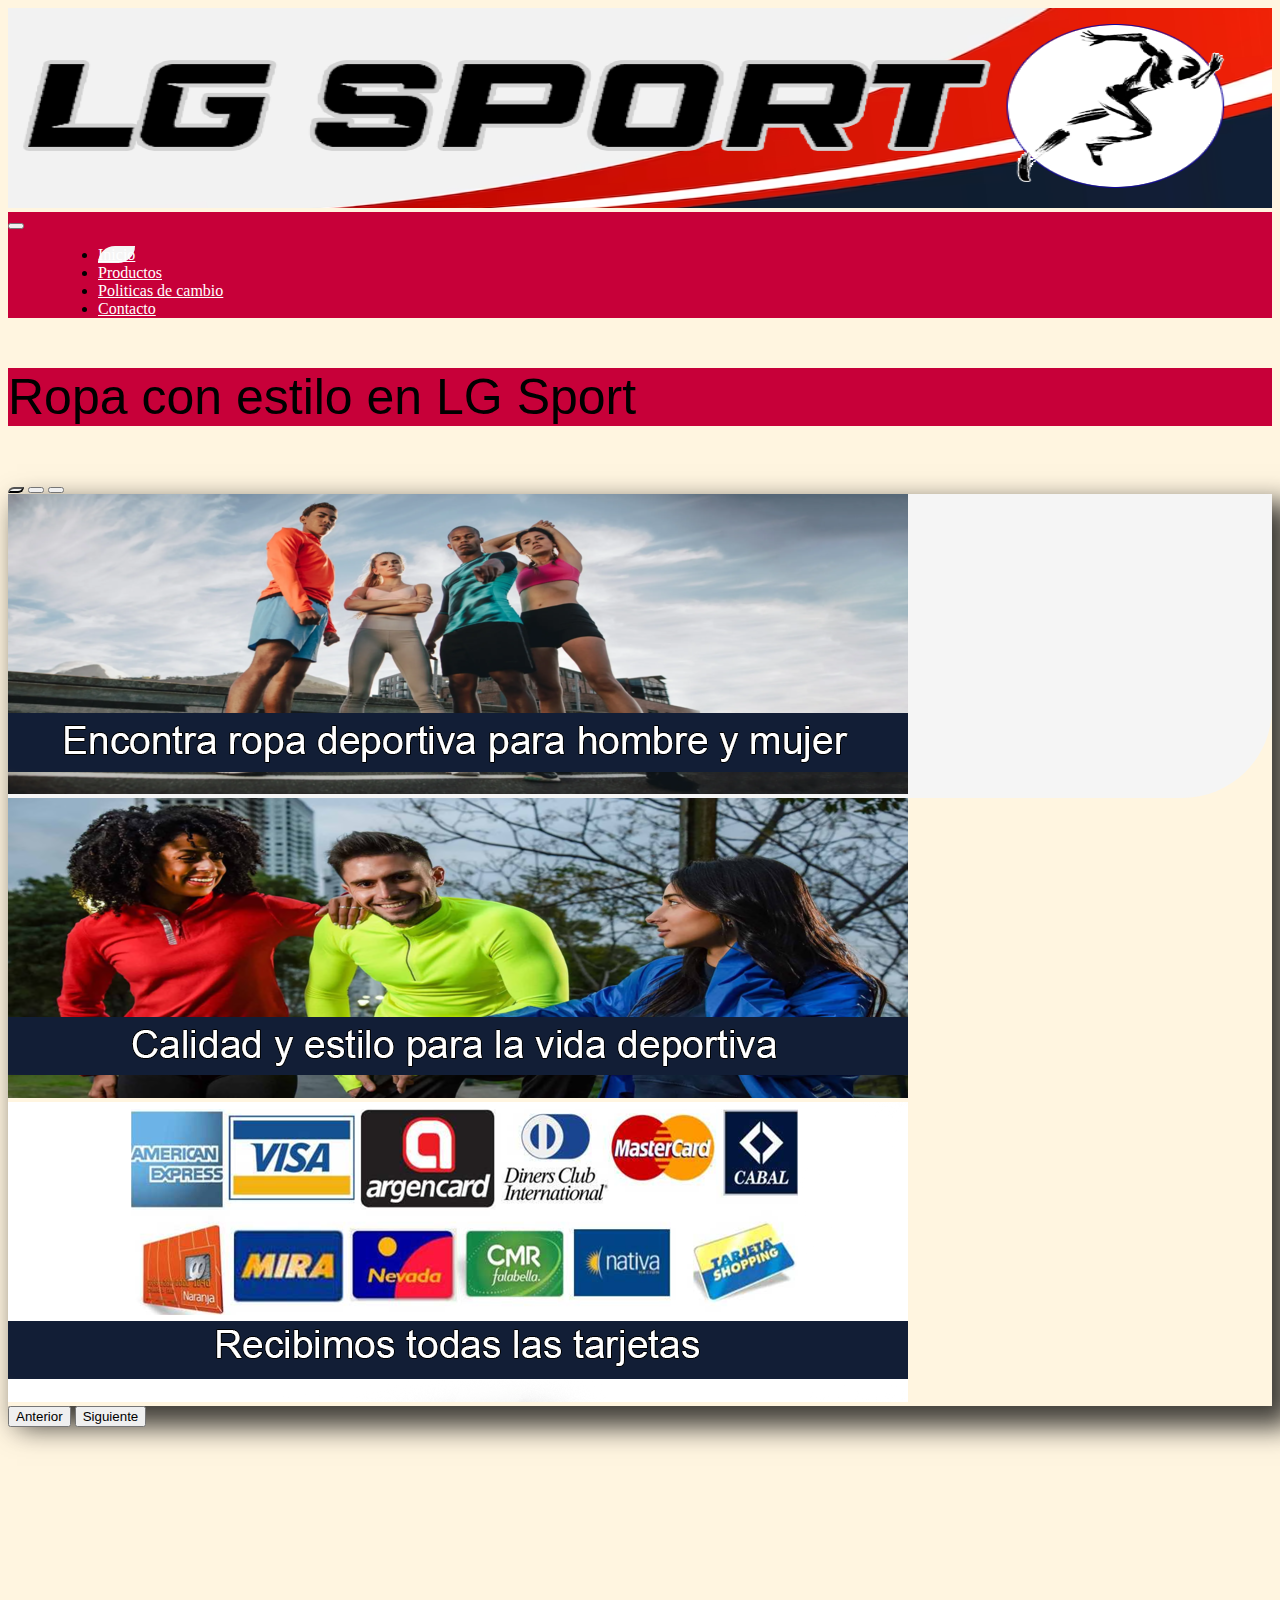
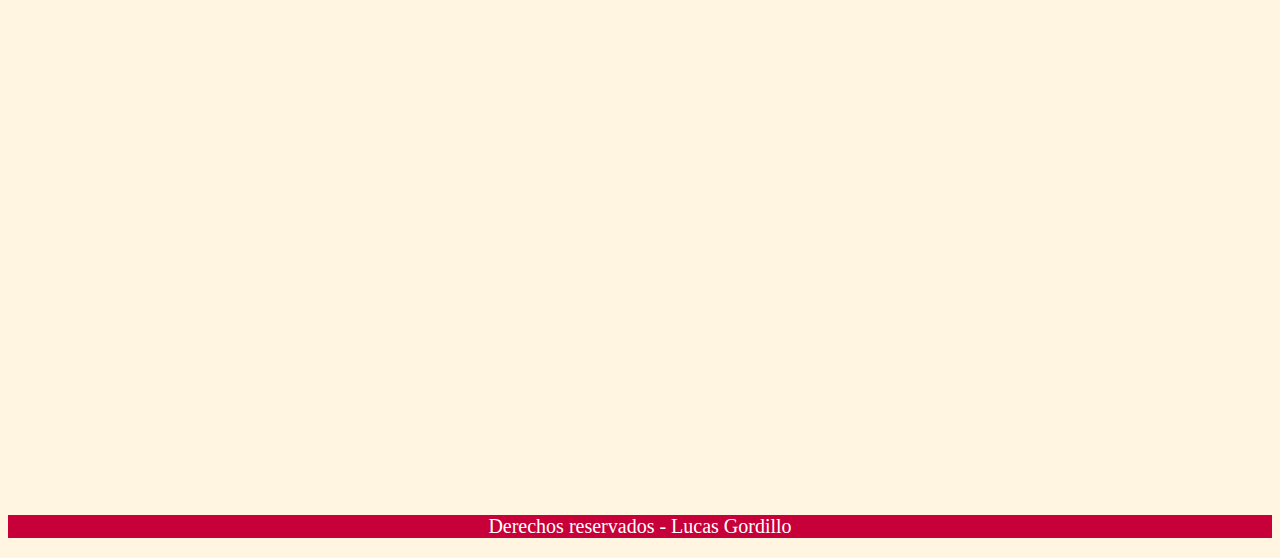
==== commit 81bd0af2: "ultima version, reparacion de efectos - responsive - y carga de fotos y texto como web terminada" ====
--- a/index.html
+++ b/index.html
@@ -50,8 +50,10 @@
     </header>
     
     <section> <!--Descripcion de la marca-->
+      <div>
         <p class="titulo1 col-12 badge rounded-pill text-wrap">Ropa con estilo en LG Sport</p>
-    </section>
+      </div>
+      </section>
  
     <section class="carrusel" > <!--Carrousel con etiquetas-->
       <div id="carouselExampleCaptions" class="container-xxl carousel slide" data-bs-ride="carousel" style="margin-top: 50px;">
@@ -86,27 +88,27 @@
     </section>
     
     <section><!--Mapa-->
-      <div data-aos="fade-left" data-aos-duration="3000" class="Mapa2 col-12 bg-gradient">
+      <div data-aos="fade-down" data-aos-duration="1000" class="Mapa2 bg-gradient">
         <p class="titulo2" >
           Donde encontrarnos
         </p>
       </div>
-      <div data-aos="fade-right" data-aos-duration="3000" class="container">
+      <div data-aos="fade-up" data-aos-duration="1000" class="container">
         <div class="row">
-          <div class="col-12">
+          <div class="">
             <iframe class="mapa" src="https://www.google.com/maps/embed?pb=!1m18!1m12!1m3!1d6957.019609818821!2d-69.91715448271431!3d-29.326051571126854!2m3!1f0!2f0!3f0!3m2!1i1024!2i768!4f13.1!3m3!1m2!1s0x969a5885c0c33677%3A0xc04c2fabddfbac57!2sCampamento%20Los%20Amarillos!5e0!3m2!1ses!2sar!4v1693097153220!5m2!1ses!2sar" width="100%" height="350px" style="border:0" allowfullscreen="" loading="lazy" referrerpolicy="no-referrer-when-downgrade"></iframe>
           </div>
         </div>
     </section>
     <section><!--links--> 
-        <div data-aos="fade-left" data-aos-duration="3000" class="titulo3 col-12 bg-gradient">
+        <div data-aos="fade-down" data-aos-duration="1000" class="titulo3 bg-gradient">
           <p>
             Nuestras redes sociales
           </p>
         </div> 
         <div class="botones1">  
-          <div data-aos="fade-right" data-aos-duration="3000" class="col-12">
-                <div class="btn-group-vertical" role="group" aria-label="Basic outlined example" style="width: 100%; height: 50px;">
+          <div data-aos="fade-up" data-aos-duration="1000">
+                <div class="btn-group-vertical" role="group" aria-label="Basic outlined example">
                   <a class="btn btn-outline-success" href="https://www.whatsapp.com/?lang=es_LA" target="_blank" role="button">Whatsapp</a>
                   <a class="btn btn-outline-danger" href="https://www.instagram.com/" target="_blank" role="button">Instagram</a>
                   <a class="btn btn-outline-primary" href="https://www.google.com/intl/es-419/gmail/about/" target="_blank" role="button">Gmail</a>
@@ -118,7 +120,7 @@
 
 
     <footer> <!--Pie de pagina-->
-            <p class="footer1 col-12 rounded-pill text-wrap">Derechos reservados - Lucas Gordillo</p>
+            <p class="footer1 rounded-pill text-wrap">Derechos reservados - Lucas Gordillo</p>
     </footer>
  
     <script src="https://cdn.jsdelivr.net/npm/bootstrap@5.3.2/dist/js/bootstrap.bundle.min.js" integrity="sha384-C6RzsynM9kWDrMNeT87bh95OGNyZPhcTNXj1NW7RuBCsyN/o0jlpcV8Qyq46cDfL" crossorigin="anonymous"></script>
--- a/css/style.css
+++ b/css/style.css
@@ -30,12 +30,18 @@
   transition-property: all;
   transition-duration: 1s;
   transition-delay: 0s;
-  transition-timing-function: ease-in;
+  transition-timing-function: ease;
   border-radius: 91px 0px 90px 0px;
   -webkit-border-radius: 91px 0px 90px 0px;
   -moz-border-radius: 91px 0px 90px 0px;
   background: #ffffff;
   transform: scale(1.1);
+}
+
+.active {
+  border-radius: 91px 0px 90px 0px;
+  -webkit-border-radius: 91px 0px 90px 0px;
+  -moz-border-radius: 91px 0px 90px 0px;
 }
 
 .carousel-inner {
@@ -73,6 +79,8 @@
   text-align: center;
   background-color: #C70039;
   margin-top: 50px;
+  margin-left: 50px;
+  margin-right: 50px;
 }
 
 .titulo3 {
@@ -81,10 +89,20 @@
   text-align: center;
   background-color: #C70039;
   margin-top: 50px;
+  margin-left: 50px;
+  margin-right: 50px;
 }
 
 .botones1 {
   margin-top: 50px;
+  margin-bottom: 50px;
+  margin-left: 100px;
+  margin-right: 100px;
+}
+
+.btn-group-vertical {
+  width: 100%;
+  height: 20%;
 }
 
 .footer1 {
@@ -95,8 +113,93 @@
   margin-top: 100px;
 }
 
-.productos {
-  color: blue;
+.titulo4 {
+  font-size: 20px;
+  color: white;
+  text-align: center;
+  background-color: #C70039;
+  margin-top: 100px;
+  margin-bottom: 100px;
+}
+
+.card {
+  margin: 50px;
+  box-shadow: rgba(0, 0, 0, 0.25) 0px 54px 55px, rgba(0, 0, 0, 0.12) 0px -12px 30px, rgba(0, 0, 0, 0.12) 0px 4px 6px, rgba(0, 0, 0, 0.17) 0px 12px 13px, rgba(0, 0, 0, 0.09) 0px -3px 5px;
+}
+
+.card:hover {
+  transform: scale(1.1);
+}
+
+.bt1 {
+  color: #C70039;
+}
+
+.bt2 {
+  color: #141E46;
+}
+
+.accordion-item {
+  background-color: #FFF5E0;
+  box-shadow: none;
+  margin-top: 50px;
+  margin-left: 50px;
+  margin-right: 50px;
+  font-size: 25px;
+}
+
+.accordion-body {
+  background-color: #141E46;
+  color: white;
+}
+
+.accordion-button {
+  background-color: #C70039;
+  color: white;
+  box-shadow: none;
+  font-size: 35px;
+}
+
+.accordion-button:not(.collapsed) {
+  background-color: #141E46;
+  color: white;
+  box-shadow: none;
+}
+
+.formulario1 {
+  margin-top: 50px;
+  margin-left: 50px;
+  margin-right: 50px;
+}
+
+.form-select {
+  background-color: #141E46;
+  color: white;
+}
+
+.mb-1, .mb-3, .mb-4 {
+  font-size: 20px;
+}
+
+.mb-2 {
+  margin-top: 10px;
+}
+
+.form-label {
+  border: 10px;
+  color: black;
+  margin-top: 30px;
+}
+
+.enviar {
+  background-color: #C70039;
+  color: white;
+  width: 200px;
+}
+
+.enviar:hover {
+  background-color: #141E46;
+  color: white;
 }
 
 /*# sourceMappingURL=style.css.map */
